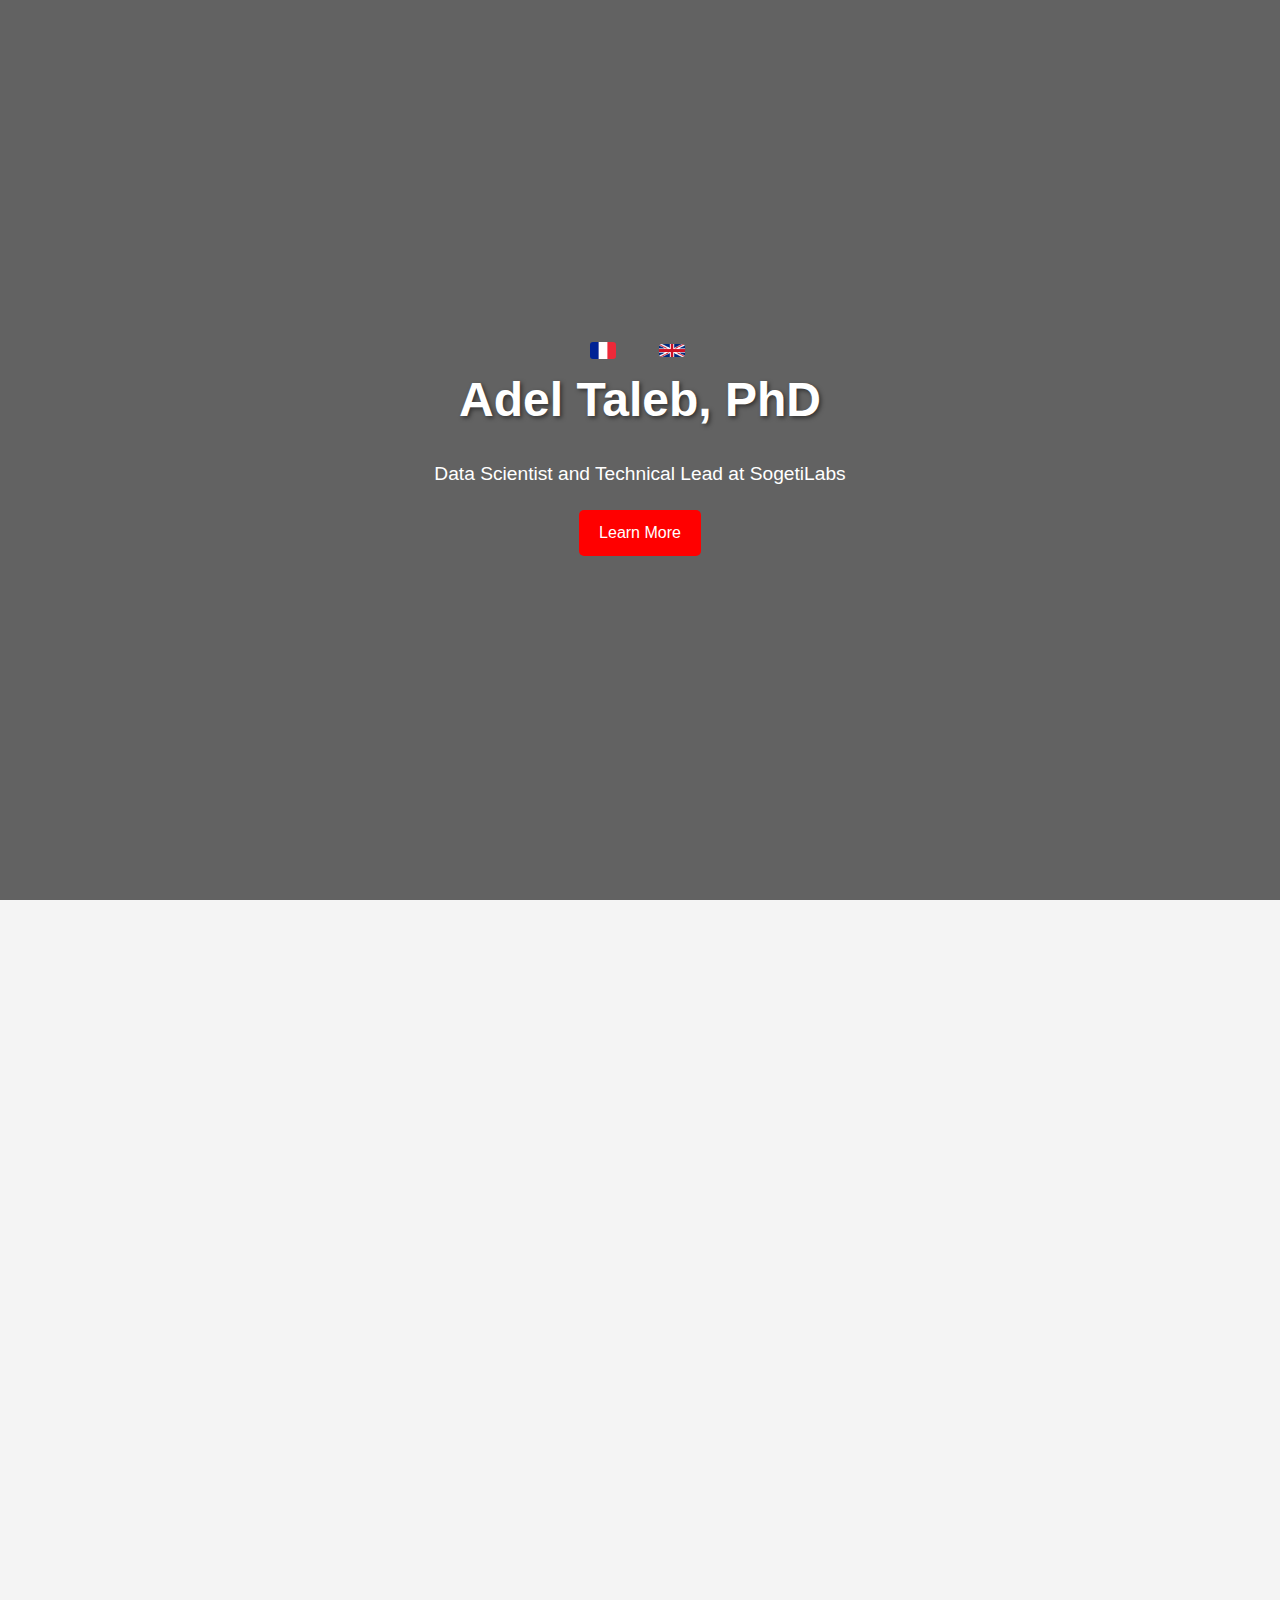
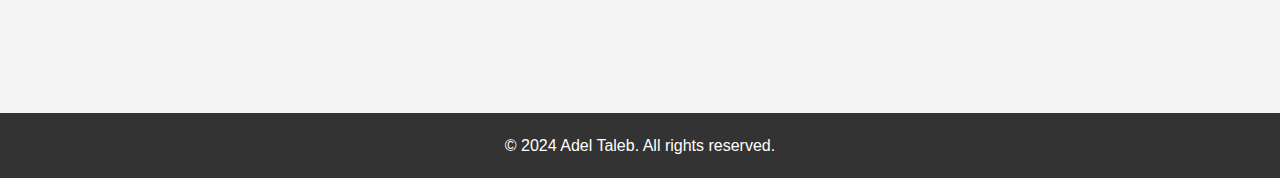
==== index_en.html @ d1eed5f4 "Update index_en.html" ====
<!DOCTYPE html>
<html lang="en">
<head>
    <meta charset="UTF-8">
    <meta name="viewport" content="width=device-width, initial-scale=1.0">
    <title>Adel Taleb - Data Scientist</title>
    <link rel="stylesheet" href="https://cdnjs.cloudflare.com/ajax/libs/font-awesome/5.15.4/css/all.min.css">
    <link rel="stylesheet" href="styles.css">
    <script defer src="script.js"></script>
</head>
<body>
    <header>
        <div class="container">
            <nav>
                <ul>
                    <li><a href="index.html"><img src="france.png" alt="Français" class="flag-icon"></a></li>
                    <li><a href="index_en.html"><img src="uk.png" alt="English" class="flag-icon"></a></li>
                </ul>
            </nav>
            <h1 class="title">Adel Taleb, PhD</h1>
            <p class="subtitle">Data Scientist and Technical Lead at SogetiLabs</p>
            <a href="#about" class="btn">Learn More</a>
        </div>
    </header>

    <section id="about" class="fade-in">
        <div class="container">
            <h2>About Me</h2>
            <div class="about-content">
                <img src="photo-identite.jpg" alt="Adel Taleb's Photo" class="photo-identite">
                <div>
                    <p>I am Adel Taleb, a PhD in Machine Learning and a Data Scientist. My research focuses on using computer vision and artificial intelligence to analyze motor functions and assess neuro-motor disorders in both children and adults.</p>
                    <p>In my PhD thesis, I explored four main areas:</p>
                    <ul>
                        <li><strong>Study of General Movements (GMs):</strong> I modeled these movements using AI as early indicators of neuro-motor disorders.</li>
                        <li><strong>Adapting pose estimation models for infants:</strong> I optimized pose estimation models in the context of limited data, considering the morphological specifics of infants.</li>
                        <li><strong>Classification model for Spinal Muscular Atrophy (SMA):</strong> I developed a classification model for SMA, emphasizing the clinical interpretability of the results.</li>
                        <li><strong>Biomechanical analysis of adult gait:</strong> I applied techniques initially developed for children to analyze gait disorders in adults, particularly in cases of hemiplegia.</li>
                    </ul>
                    <p>My work contributes to improving the evaluation and diagnosis of motor anomalies in both pediatric and adult domains. It also opens new perspectives for the early detection of neuro-motor disorders.</p>
                </div>
            </div>
        </div>
    </section>
    
    <section id="experience" class="fade-in">
        <div class="container">
            <h2>Professional Experience</h2>
    
            <!-- First experience: SogetiLabs -->
            <div class="timeline-item">
                <h3>SogetiLabs (Capgemini) - Data Scientist and Head of Data Department</h3>
                <p><strong>September 2020 - October 2024</strong></p>
                <p>At SogetiLabs, I led several large-scale projects as the head of the data department. My key responsibilities included:</p>
                <ul>
                    <li><strong>Motor behavior classification project for newborns:</strong> Developed an AI-based model to detect abnormalities in general movements (GMs) of infants, enabling earlier detection of neuro-motor disorders.</li>
                    <li><strong>Deep learning model optimization:</strong> Implemented a pipeline to optimize the performance of deep learning models on medical datasets by adapting convolutional neural network architectures.</li>
                    <li><strong>Team supervision:</strong> Supervised and mentored a team of data scientists, guiding interns and consultants in AI-focused R&D projects.</li>
                </ul>
            </div>
    
            <!-- Second experience: PSL PhD -->
            <div class="timeline-item">
                <h3>CHART Laboratory (PSL) - PhD Student</h3>
                <p><strong>September 2019 - October 2024</strong></p>
                <p>During my PhD at PSL, I worked on several major research topics related to computer vision applied to human motor skills:</p>
                <ul>
                    <li><strong>Spinal Muscular Atrophy (SMA) classification model:</strong> Developed a classification model to diagnose SMA from infant videos, designed to be interpretable by clinicians.</li>
                    <li><strong>Study of pathological movements in children:</strong> Collaborated with pediatric neurologists to analyze abnormal movements in infants and adapted deep learning techniques to handle limited medical data.</li>
                </ul>
            </div>
    
            <!-- Third experience: Data Science Internship -->
            <div class="timeline-item">
                <h3>SogetiLabs (Capgemini) - Data Science Intern</h3>
                <p><strong>September 2018 - September 2019</strong></p>
                <p>As a data science intern, I contributed to innovative projects within the R&D team:</p>
                <ul>
                    <li><strong>Named entity recognition (NER):</strong> Developed deep learning algorithms for entity recognition in text documents and their anonymization.</li>
                    <li><strong>Predictive data analysis:</strong> Participated in predictive analysis projects using supervised and unsupervised machine learning techniques.</li>
                </ul>
            </div>
        </div>
    </section>
    
    <section id="education" class="fade-in">
        <div class="container">
            <h2>Degrees</h2>
    
            <!-- PhD in Machine Learning -->
            <div class="timeline-item">
                <h3>PhD in Machine Learning</h3>
                <p><strong>École Pratique des Hautes Études (EPHE) - Paris, France</strong></p>
                <p><strong>2020 - 2024</strong></p>
                <p>Thesis focused on the analysis of motor skills using computer vision and artificial intelligence to detect and assess neuro-motor disorders in children and adults.</p>
            </div>
    
            <!-- Master's Degree in Machine Learning for Data Science -->
            <div class="timeline-item">
                <h3>Master's Degree in Machine Learning for Data Science (Honors)</h3>
                <p><strong>Université Paris Cité - Paris, France</strong></p>
                <p><strong>2018 - 2020</strong></p>
                <p>Main projects completed:</p>
                <ul>
                    <li><strong>Document embeddings quality assessment (Text Mining):</strong> Analysis of the quality of vector representations for textual documents.</li>
                    <li><strong>Generative Adversarial Network (GAN) implementation:</strong> Using GANs for pseudo labeling in Deep Learning.</li>
                    <li><strong>Deep learning for dimensionality reduction:</strong> Applied deep learning techniques to reduce the dimensionality of complex data.</li>
                    <li><strong>AI4Eye project:</strong> Developed a model for video image recognition and interpretation aimed at visually impaired individuals, offering distance estimation (far and near).</li>
                    <li><strong>Recommendation system:</strong> Developed a recommendation system using user-based collaborative filtering and applied clustering methods to assess recommendation quality before and after clustering.</li>
                </ul>
            </div>
        </div>
    </section>

        <section id="skills" class="fade-in">
        <div class="container">
            <h2>Skills</h2>
            
            <h3>Technical Skills</h3>
            <p>I have developed strong expertise in various technologies and programming languages throughout my career as a Data Scientist and Machine Learning researcher.</p>
            <div class="skills-grid">
                <div class="skill-box">
                    <i class="fas fa-code"></i>
                    <h4>Python</h4>
                    <p>Used for developing AI models, managing big data, and implementing machine learning pipelines.</p>
                </div>
                <div class="skill-box">
                    <i class="fas fa-chart-line"></i>
                    <h4>R</h4>
                    <p>Primarily used for statistical analysis and research and development, as well as for creating advanced data visualizations.</p>
                </div>
                <div class="skill-box">
                    <i class="fas fa-brain"></i>
                    <h4>TensorFlow & PyTorch</h4>
                    <p>Deep learning libraries used for training and deploying deep learning models.</p>
                </div>
                <div class="skill-box">
                    <i class="fas fa-laptop-code"></i>
                    <h4>Scikit-Learn</h4>
                    <p>Used for building supervised and unsupervised machine learning models, particularly for classification and regression.</p>
                </div>
                <div class="skill-box">
                    <i class="fas fa-database"></i>
                    <h4>SQL & NoSQL</h4>
                    <p>Proficient in relational and non-relational databases for managing and querying structured and unstructured data.</p>
                </div>
                <div class="skill-box">
                    <i class="fas fa-code-branch"></i>
                    <h4>Java & C/C++</h4>
                    <p> Languages used in developpement of applications.</p>
                </div>
            </div>
    
            <h3>Soft Skills</h3>
            <div class="skills-grid">
                <div class="skill-box">
                    <i class="fas fa-users"></i>
                    <h4>Communication</h4>
                    <p>Ability to explain complex technical concepts to a non-technical audience.</p>
                </div>
                <div class="skill-box">
                    <i class="fas fa-lightbulb"></i>
                    <h4>Problem Solving</h4>
                    <p>Strong analytical skills and problem-solving abilities.</p>
                </div>
                <div class="skill-box">
                    <i class="fas fa-handshake"></i>
                    <h4>Teamwork</h4>
                    <p>Excellent communication skills and team collaboration.</p>
                </div>
                <div class="skill-box">
                    <i class="fas fa-calendar-check"></i>
                    <h4>Attention to Detail</h4>
                    <p>Great attention to detail and ability to manage priorities.</p>
                </div>
            </div>
        </div>
    </section>
    
    <section id="publications" class="fade-in">
        <div class="container">
            <h2>Publications</h2>
    
            <div class="publications-grid">
                <!-- Publication 1 -->
                <div class="publication-item">
                    <i class="fas fa-file-alt"></i>
                    <h4>Spinal Muscular Atrophy Hypotonia Detection Using Computer Vision</h4>
                    <p>Adel Taleb, Philippe Rambaud, Samuel Diop, Raphaël Fauches, Joanna Tomasik, François Jouen, Jean Bergounioux, 2024, JAMA Pediatric</p>
                    <a href="https://pubmed.ncbi.nlm.nih.gov/38436953/" target="_blank" class="btn">Lire la publication</a>
                </div>
    
                <!-- Publication 2 -->
                <div class="publication-item">
                    <i class="fas fa-file-alt"></i>
                    <h4>Improve pose estimation model performance with unlabeled data</h4>
                    <p>Adel Taleb, Samuel Diop, Philippe Rambaud, Awa Bakayoko, Audrey Benezit, Raphael Fauches, François Jouen, Jean Bergounioux, 2023, International Conference on Health Informatics and Medical Systems, IEEE CSCE.</p>
                    <a href="https://ieeexplore.ieee.org/abstract/document/10487364" target="_blank" class="btn">Lire la publication</a>
                </div>
    
                <!-- Publication 3 -->
                <div class="publication-item">
                    <i class="fas fa-file-alt"></i>
                    <h4>Binary classification vs anomaly detection on imbalanced tabular medical datasets</h4>
                    <p>Philippe Rambaud, Adel Taleb, Raphael Fauches, Arpad Rimmel, Joanna Tomasik, Jean Bergounioux, 2023, International Conference on Health Informatics and Medical Systems, IEEE CSCE.</p>
                    <a href="https://ieeexplore.ieee.org/abstract/document/10487360" target="_blank" class="btn">Lire la publication</a>
                </div>
    
                <!-- Ajouter plus de publications ici -->
            </div>
        </div>
    </section>


    <section id="contact" class="fade-in">
        <div class="container">
            <h2>Contact</h2>
            <p>Email: <a href="mailto:ad.taleb12@gmail.com">ad.taleb12@gmail.com</a></p>
            <p>Phone: +33 6 51 69 81 42</p>
            <p>LinkedIn: <a href="https://www.linkedin.com/in/adel-ali-taleb">linkedin.com/in/adel-ali-taleb</a></p>
        </div>
    </section>


    <footer>
        <div class="container">
            <p>© 2024 Adel Taleb. All rights reserved.</p>
        </div>
    </footer>
</body>
</html>
---- styles.css ----
* {
    margin: 0;
    padding: 0;
    box-sizing: border-box;
}

body {
    font-family: 'Arial', sans-serif;
    background-color: #f4f4f4;
    color: #333;
    line-height: 1.6;
}

header {
    background: linear-gradient(rgba(0, 0, 0, 0.6), rgba(0, 0, 0, 0.6)), url('background.jpg') no-repeat center center/cover;
    height: 100vh;
    display: flex;
    justify-content: center;
    align-items: center;
    color: white;
    text-align: center;
}

header .title {
    font-size: 3em;
    animation: slide-in 1.5s ease-in-out;
    text-shadow: 2px 2px 4px rgba(0, 0, 0, 0.5); /* Ombre pour rendre le texte lisible */
}

header .subtitle {
    margin: 20px 0;
    font-size: 1.2em;
    animation: fade-in 2s ease-in-out;
}

.btn {
    background-color: #FF0000; /* Couleur rouge */
    color: white;
    padding: 10px 20px;
    text-decoration: none;
    border-radius: 5px; /* Arrondir tous les coins */
    animation: bounce-in 2.5s ease-in-out;
    transition: background-color 0.3s ease;
    display: inline-block; /* S'assurer que le bouton est un élément de bloc */
    overflow: hidden; /* Pour éviter tout débordement de style */
}

.btn:hover {
    background-color: #cc0000; /* Couleur plus foncée au survol */
}

.container {
    width: 80%;
    margin: auto;
    overflow: hidden;
}

section {
    padding: 60px 0;
}

.fade-in {
    opacity: 0;
    transform: translateY(20px);
    transition: all 0.5s ease-in-out;
}

.skills-grid {
    display: flex;
    justify-content: space-between;
}

.skill-box {
    background: #eee;
    padding: 20px;
    border-radius: 8px;
    width: 48%;
}

.timeline {
    margin-top: 20px;
}

.timeline-item {
    margin-bottom: 20px;
    background-color: white;
    padding: 20px;
    border-left: 4px solid #FF0000; /* Changement de la bordure verte à rouge */
    border-radius: 5px;
}

footer {
    background-color: #333;
    color: white;
    text-align: center;
    padding: 20px 0;
}

@keyframes slide-in {
    from {
        transform: translateY(-50px);
    }
    to {
        transform: translateY(0);
    }
}

@keyframes fade-in {
    from {
        opacity: 0;
    }
    to {
        opacity: 1;
    }
}

@keyframes bounce-in {
    from {
        transform: scale(0.9);
    }
    to {
        transform: scale(1);
    }
}

.fade-in.visible {
    opacity: 1;
    transform: translateY(0);
}

.photo-identite {
    width: 150px;
    height: 200px;
    object-fit: cover;
    float: left;
    margin-right: 20px;
    border: 3px solid #FFFFFF;  /*Tu peux garder ou changer la couleur de la bordure */
    /* Supprimer le border-radius pour retirer l'effet de cercle */
}

nav ul {
    list-style-type: none;
    padding: 0;
    text-align: center;
}

nav ul li {
    display: inline;
    margin: 0 15px;
}

nav ul li a img.flag-icon {
    width: 30px;
    height: auto;
    vertical-align: middle;
    border: 2px solid transparent;
    border-radius: 5px;
}

nav ul li a img.flag-icon:hover {
    border-color: #FF0000; /* Bordure rouge au survol des icônes de drapeau */
}

.flag-icon {
    width: 30px;
    height: auto;
    vertical-align: middle;
    margin-right: 5px;
}
.about-content {
    display: flex;
    align-items: flex-start;
}

.about-content img {
    margin-right: 20px;
    width: 150px;
    height: 150px;
    object-fit: cover;
    border: 3px solid #FFFFFF; /* Garde ou modifie la couleur de la bordure */
}

.about-content p, .about-content ul {
    flex: 1; /* Permet au texte de prendre tout l'espace restant à droite de l'image */
}
.skills-grid {
    display: flex;
    flex-wrap: wrap;
    justify-content: space-around;
    margin-top: 20px;
}

.skill-box {
    background-color: #f9f9f9;
    border-radius: 8px;
    padding: 20px;
    width: 30%;
    margin: 10px 0;
    text-align: center;
    box-shadow: 0 4px 6px rgba(0, 0, 0, 0.1);
    transition: transform 0.3s ease, box-shadow 0.3s ease;
    opacity: 0;
    transform: translateY(20px);
    animation: fadeInUp 0.5s forwards;
}

.skill-box i {
    font-size: 2em;
    color: #FF0000; /* Couleur des icônes */
    margin-bottom: 10px;
}

.skill-box:hover {
    transform: translateY(-5px);
    box-shadow: 0 6px 12px rgba(0, 0, 0, 0.15);
}

@keyframes fadeInUp {
    to {
        opacity: 1;
        transform: translateY(0);
    }
}
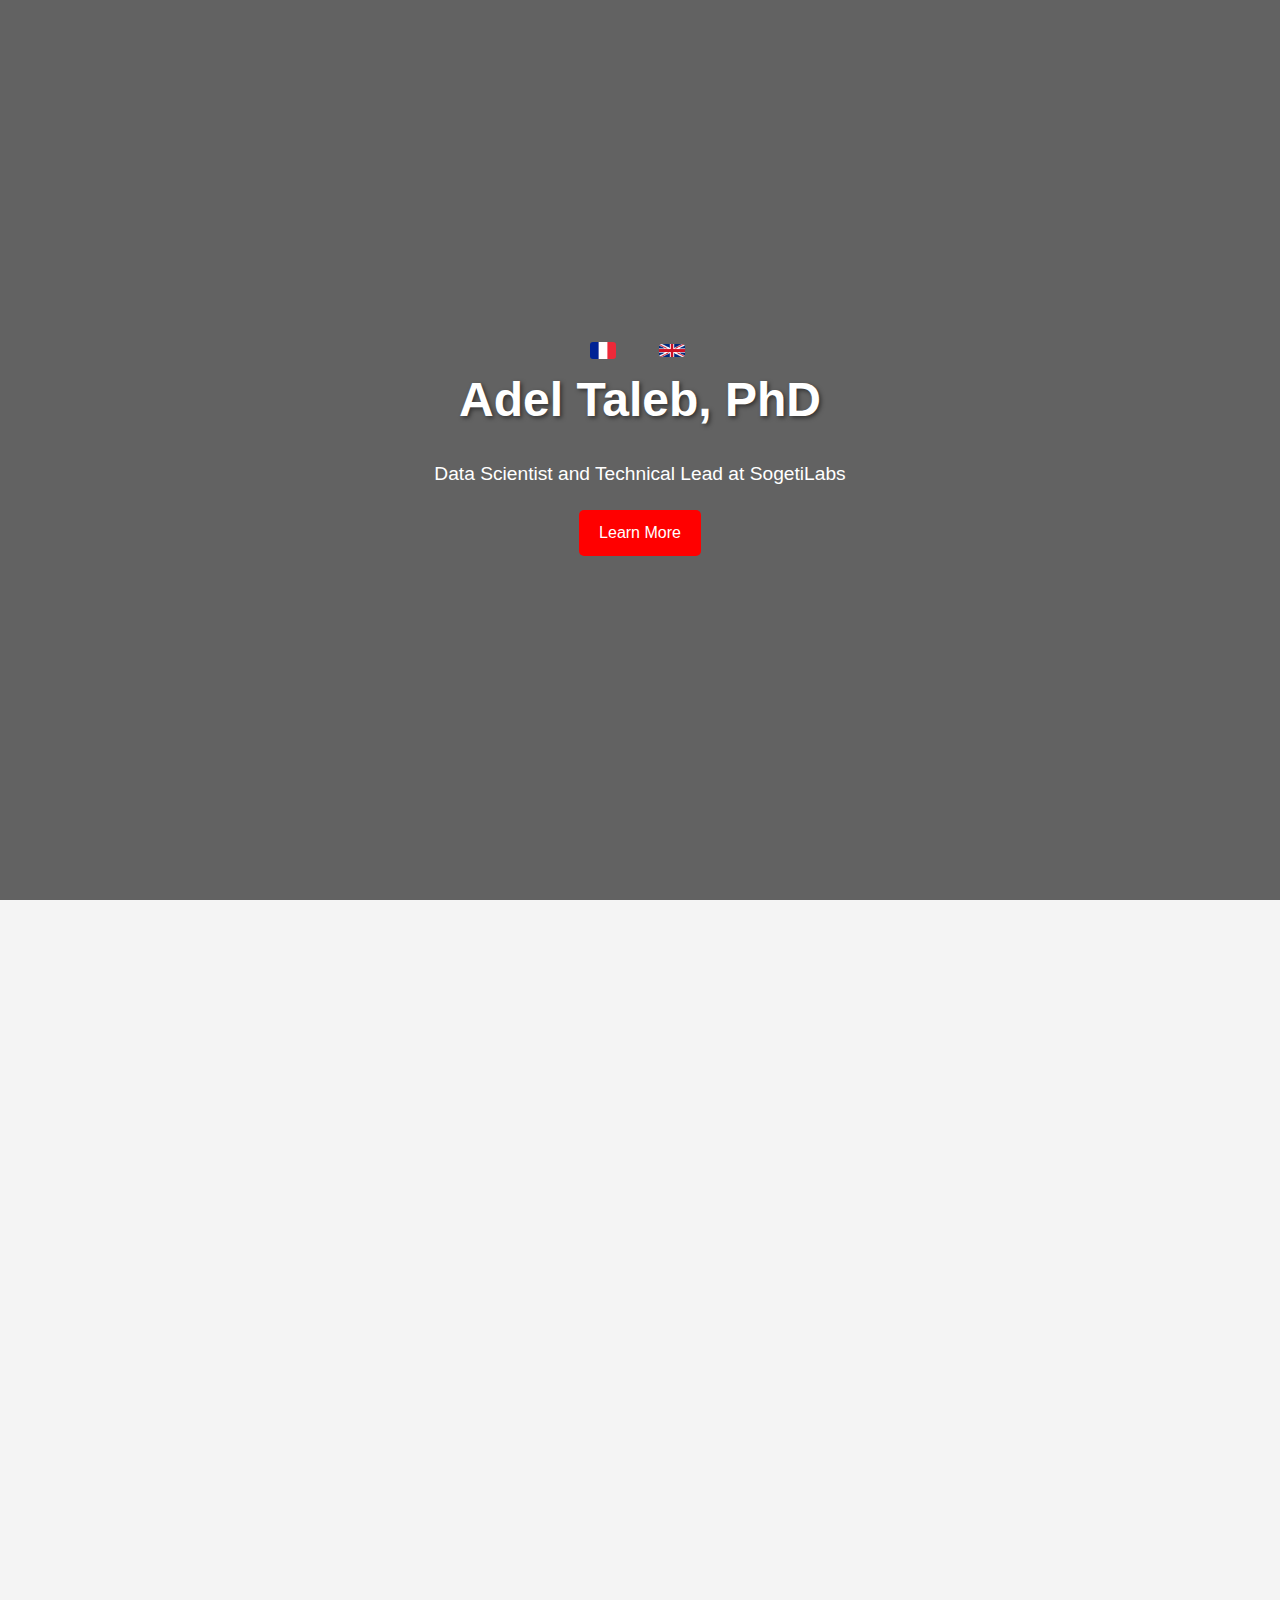
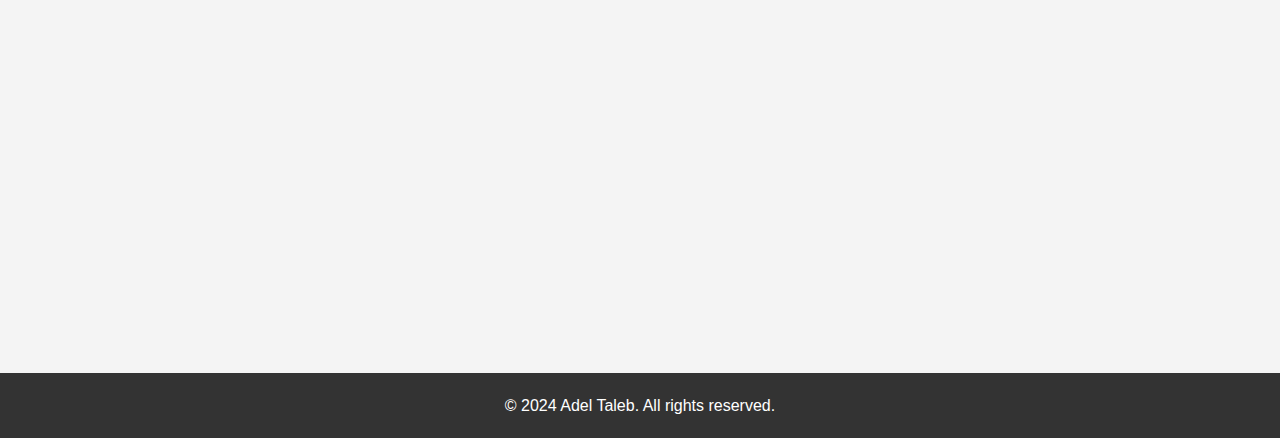
==== commit 783c6b72: "Update index_en.html" ====
--- a/index_en.html
+++ b/index_en.html
@@ -211,16 +211,44 @@
         </div>
     </section>
 
-
     <section id="contact" class="fade-in">
         <div class="container">
             <h2>Contact</h2>
-            <p>Email: <a href="mailto:ad.taleb12@gmail.com">ad.taleb12@gmail.com</a></p>
-            <p>Phone: +33 6 51 69 81 42</p>
-            <p>LinkedIn: <a href="https://www.linkedin.com/in/adel-ali-taleb">linkedin.com/in/adel-ali-taleb</a></p>
-        </div>
-    </section>
-
+            
+            <div class="contact-grid">
+                <!-- Informations de contact avec icônes -->
+                <div class="contact-info">
+                    <h3>Mes coordonnées</h3>
+                    <p><i class="fas fa-envelope"></i> Email : <a href="mailto:adel-taleb@outlook.com">adel-taleb@outlook.com</a></p>
+                    <p><i class="fas fa-phone"></i> Phone : +33 6 12 34 56 78</p>
+                    <p><i class="fas fa-map-marker-alt"></i> Localisation : Paris, France</p>
+                    <p>LinkedIn: <a href="https://www.linkedin.com/in/adel-ali-taleb">linkedin.com/in/adel-ali-taleb</a></p>
+                </div>
+    
+                <!-- Formulaire de contact stylisé -->
+                <div class="contact-form">
+                    <h3>Send me a message</h3>
+                    <form action="https://formspree.io/f/xyzygnej" method="POST">
+                        <div class="form-group">
+                            <label for="name">Name</label>
+                            <input type="text" id="name" name="name" required>
+                        </div>
+                    
+                        <div class="form-group">
+                            <label for="email">Email</label>
+                            <input type="email" id="email" name="email" required>
+                        </div>
+                    
+                        <div class="form-group">
+                            <label for="message">Message</label>
+                            <textarea id="message" name="message" rows="5" required></textarea>
+                        </div>
+                        <button type="submit" class="btn">Send</button>
+                    </form>
+                </div>
+            </div>
+        </div>
+    </section>
 
     <footer>
         <div class="container">
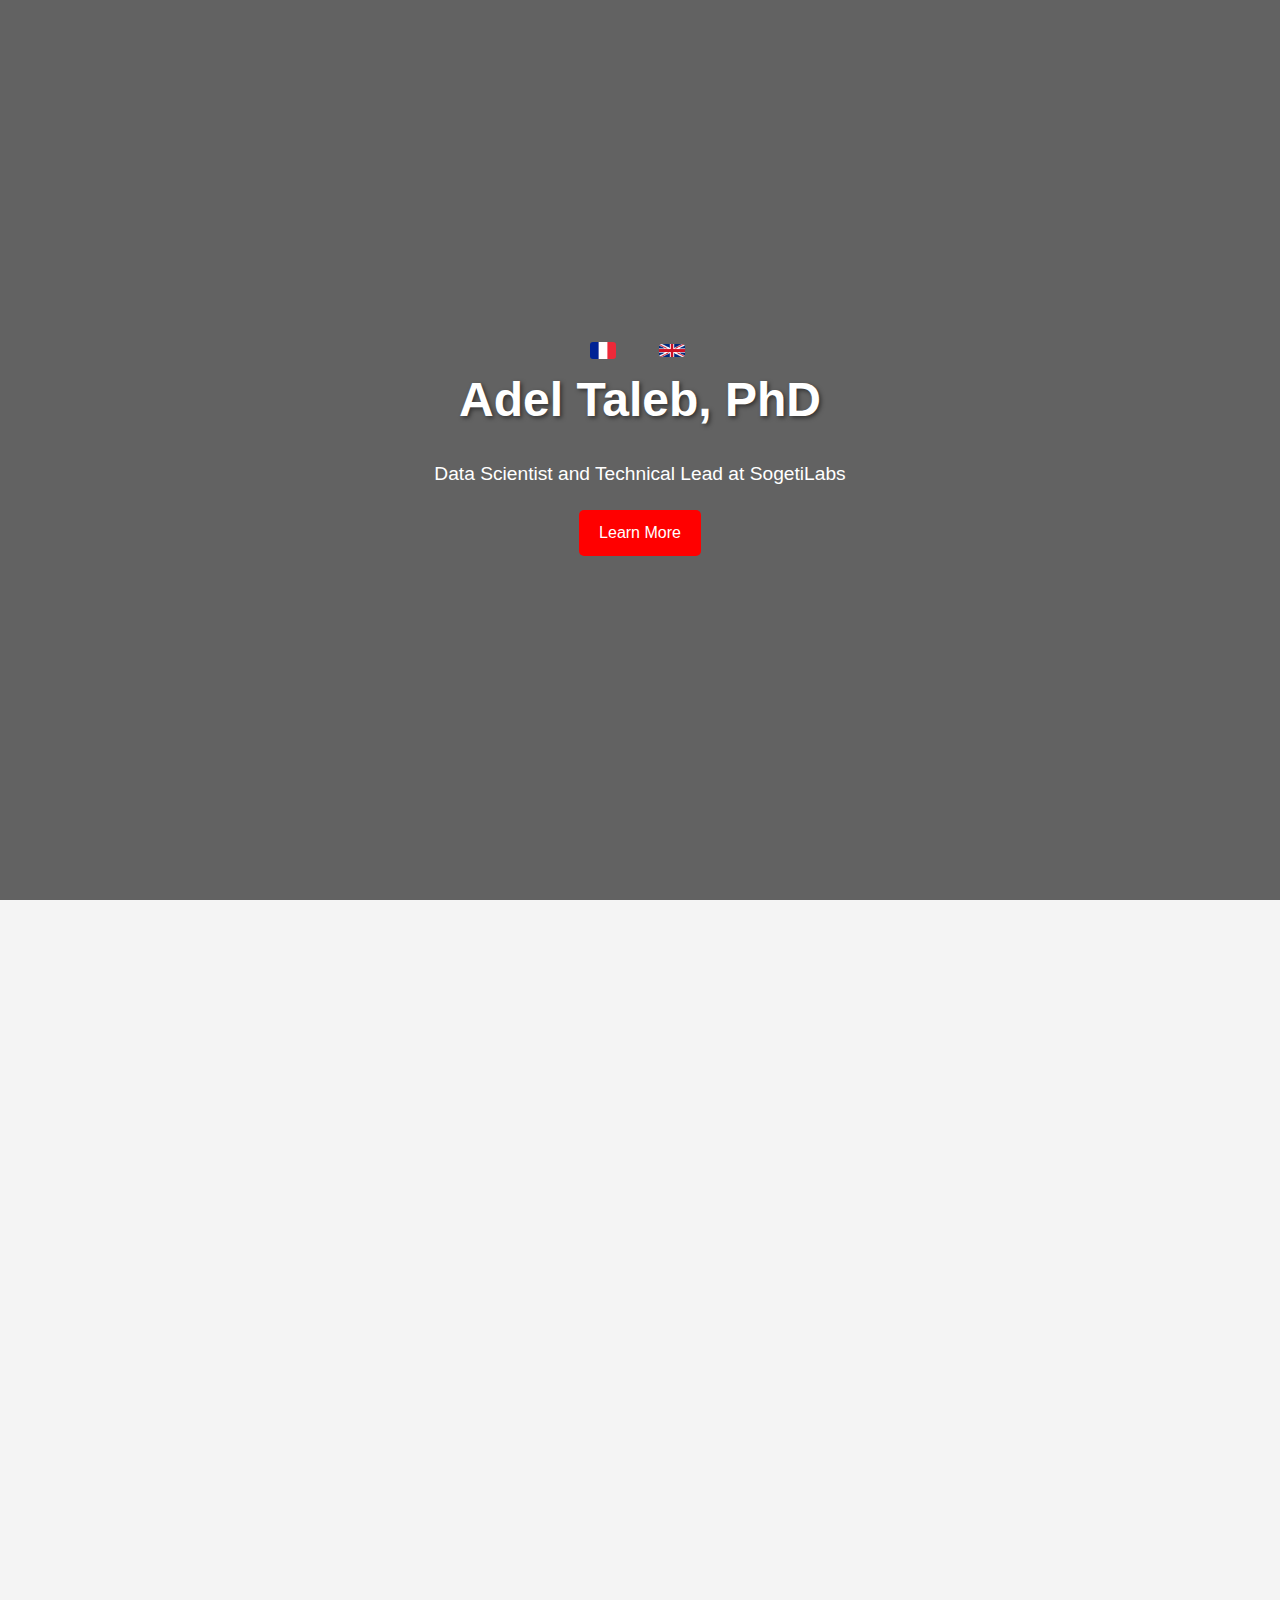
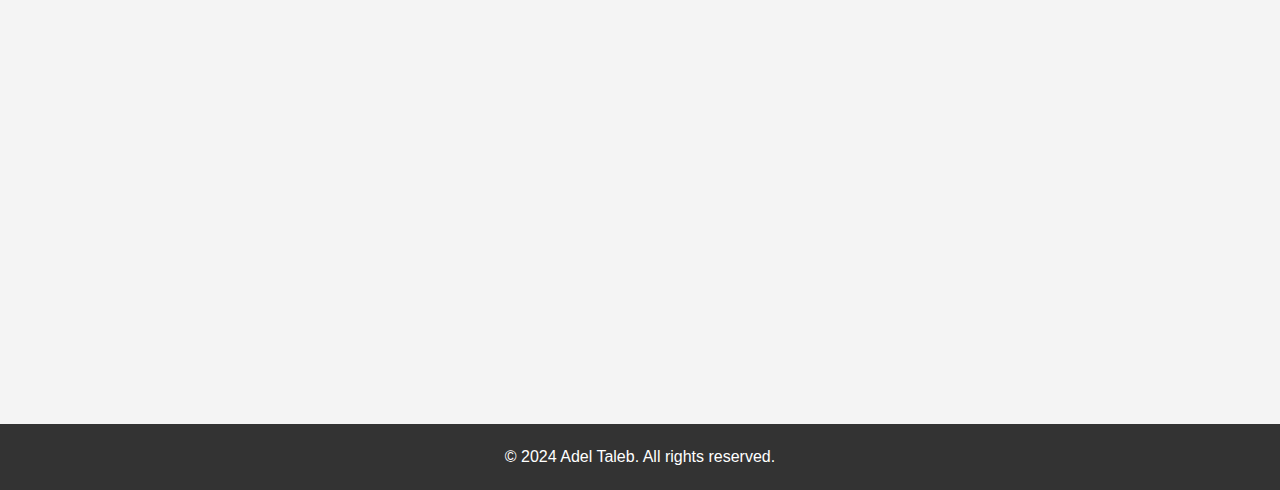
==== commit ea250589: "Update index_en.html" ====
--- a/index_en.html
+++ b/index_en.html
@@ -218,10 +218,12 @@
             <div class="contact-grid">
                 <!-- Informations de contact avec icônes -->
                 <div class="contact-info">
-                    <h3>Mes coordonnées</h3>
+                    <h3>My Contact Information.</h3>
                     <p><i class="fas fa-envelope"></i> Email : <a href="mailto:adel-taleb@outlook.com">adel-taleb@outlook.com</a></p>
                     <p><i class="fas fa-phone"></i> Phone : +33 6 12 34 56 78</p>
-                    <p><i class="fas fa-map-marker-alt"></i> Localisation : Paris, France</p>
+                    <p><i class="fas fa-map-marker-alt"></i> Location : Paris, France</p>
+                    <p><i class="fab fa-linkedin"></i> LinkedIn : <a href="https://www.linkedin.com/in/adel-taleb" target="_blank">Mon profil LinkedIn</a></p>
+                    <p><i class="fas fa-graduation-cap"></i> Google Scholar : <a href="https://scholar.google.com/citations?user=example" target="_blank">Mon profil Google Scholar</a></p>
                     <p>LinkedIn: <a href="https://www.linkedin.com/in/adel-ali-taleb">linkedin.com/in/adel-ali-taleb</a></p>
                 </div>
     
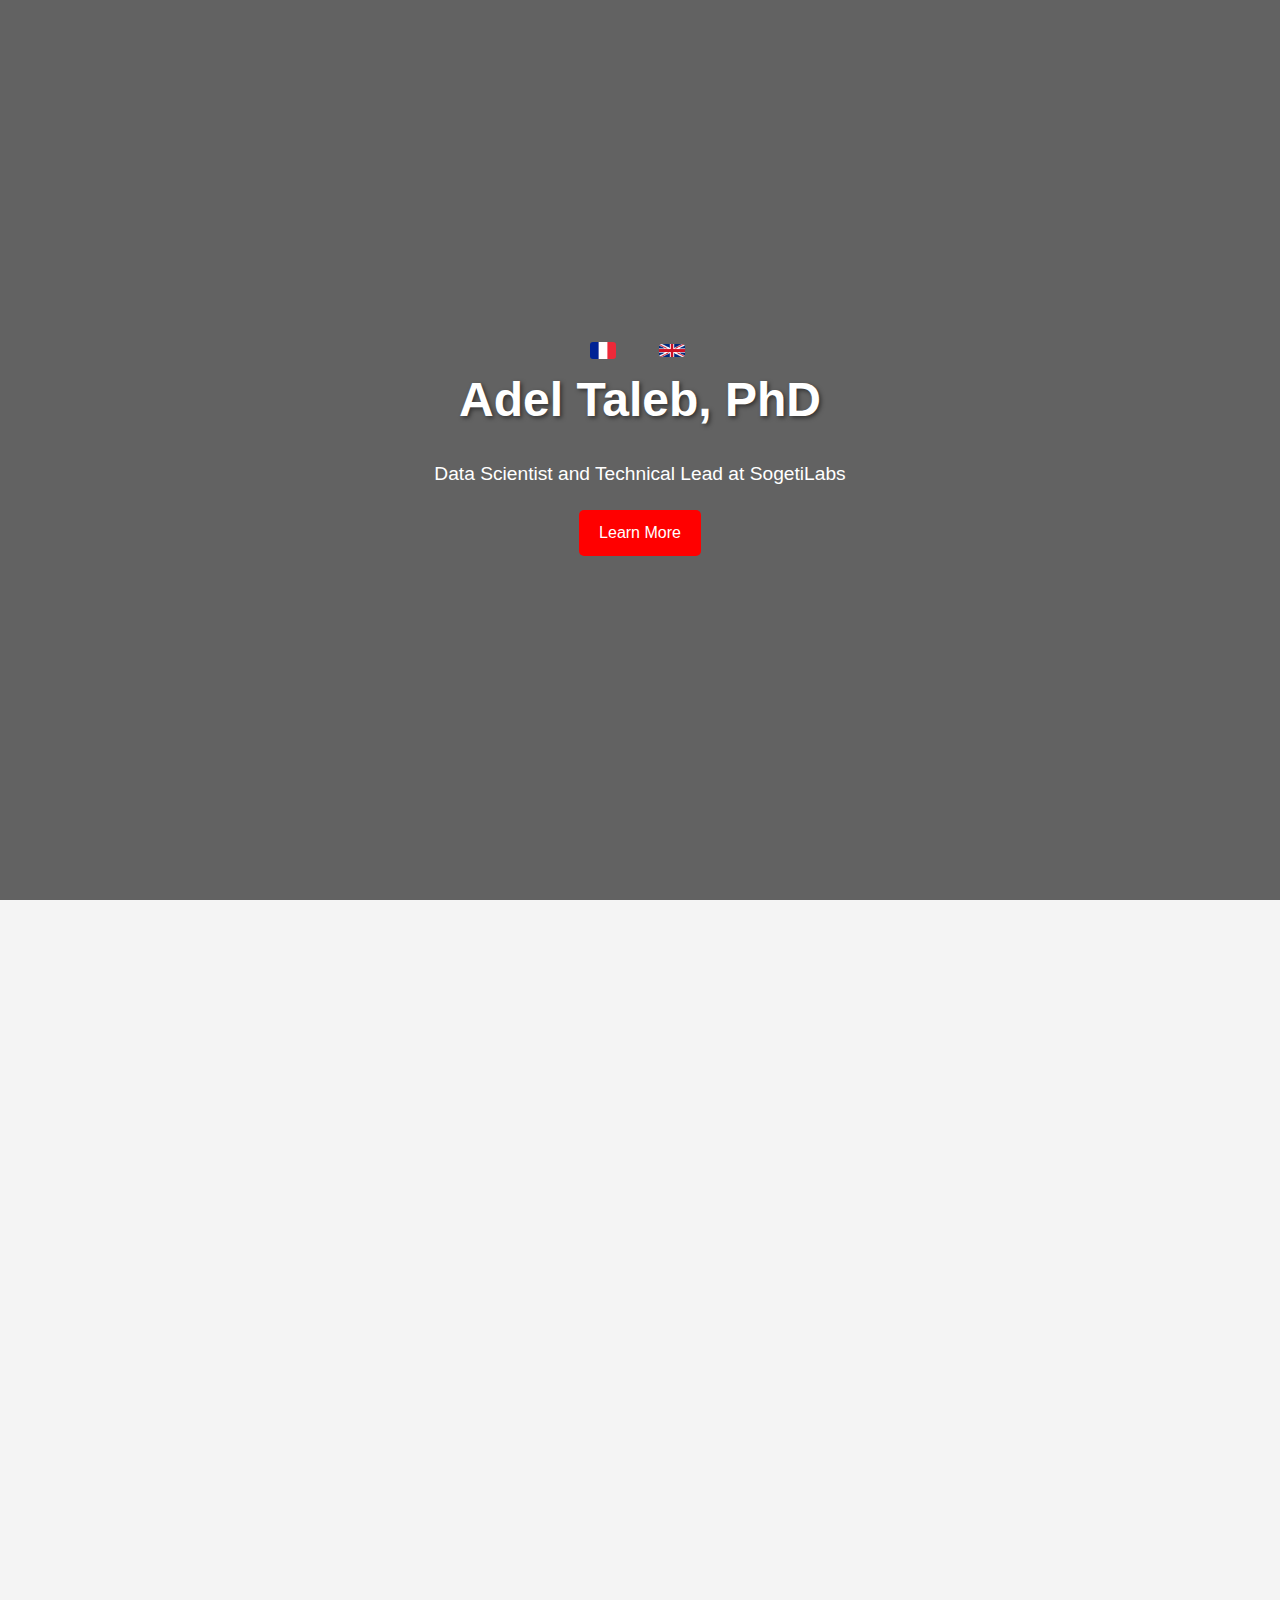
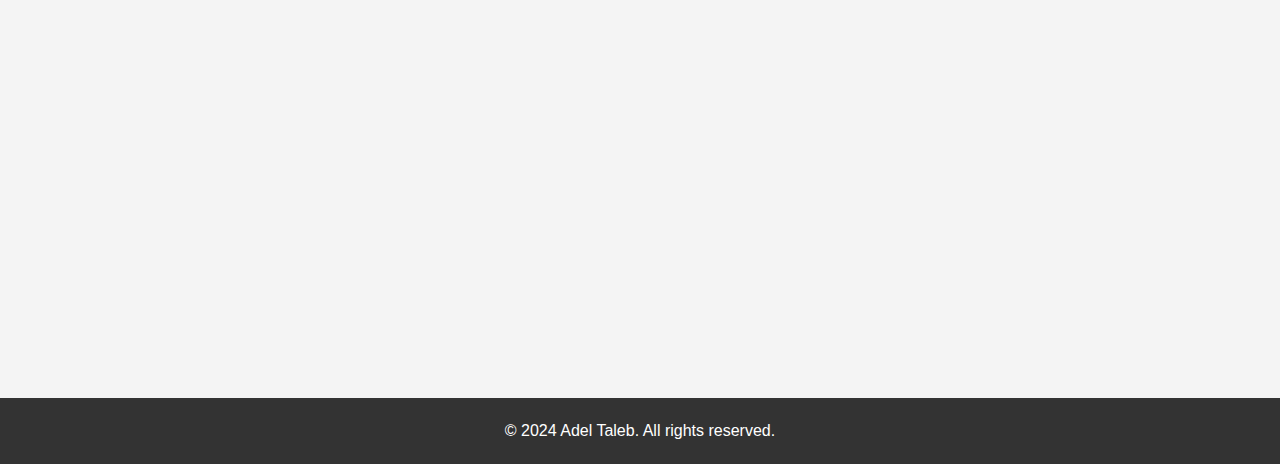
==== commit f3d93820: "Update index_en.html" ====
--- a/index_en.html
+++ b/index_en.html
@@ -3,7 +3,7 @@
 <head>
     <meta charset="UTF-8">
     <meta name="viewport" content="width=device-width, initial-scale=1.0">
-    <title>Adel Taleb - Data Scientist</title>
+    <title>Adel Taleb, PhD - Data Scientist</title>
     <link rel="stylesheet" href="https://cdnjs.cloudflare.com/ajax/libs/font-awesome/5.15.4/css/all.min.css">
     <link rel="stylesheet" href="styles.css">
     <script defer src="script.js"></script>
@@ -222,9 +222,8 @@
                     <p><i class="fas fa-envelope"></i> Email : <a href="mailto:adel-taleb@outlook.com">adel-taleb@outlook.com</a></p>
                     <p><i class="fas fa-phone"></i> Phone : +33 6 12 34 56 78</p>
                     <p><i class="fas fa-map-marker-alt"></i> Location : Paris, France</p>
-                    <p><i class="fab fa-linkedin"></i> LinkedIn : <a href="https://www.linkedin.com/in/adel-taleb" target="_blank">Mon profil LinkedIn</a></p>
-                    <p><i class="fas fa-graduation-cap"></i> Google Scholar : <a href="https://scholar.google.com/citations?user=example" target="_blank">Mon profil Google Scholar</a></p>
-                    <p>LinkedIn: <a href="https://www.linkedin.com/in/adel-ali-taleb">linkedin.com/in/adel-ali-taleb</a></p>
+                    <p><i class="fab fa-linkedin"></i> <a href="https://www.linkedin.com/in/adel-ali-taleb" target="_blank">LinkedIn</a></p>
+                    <p><i class="fas fa-graduation-cap"></i> <a href="https://scholar.google.com/citations?user=dYYvnHgAAAAJ&hl=fr" target="_blank">Google Scholar</a></p>
                 </div>
     
                 <!-- Formulaire de contact stylisé -->
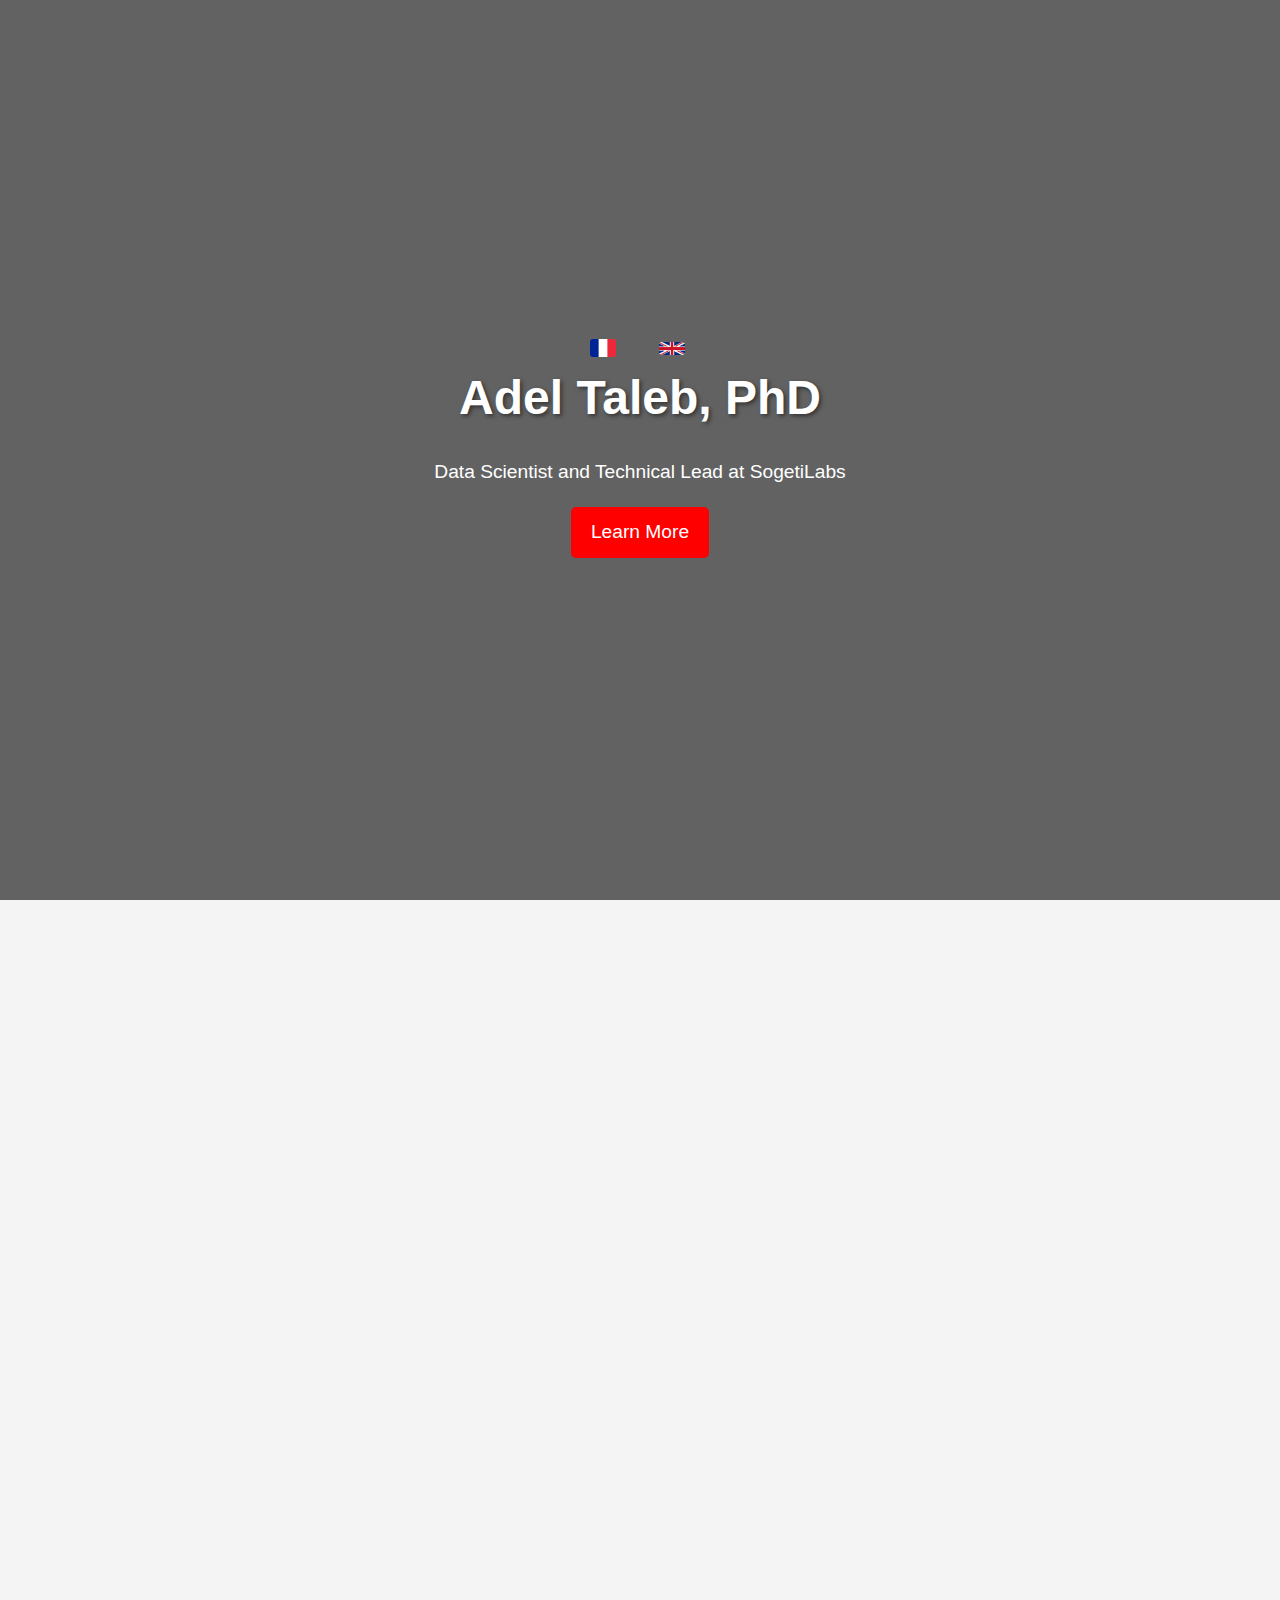
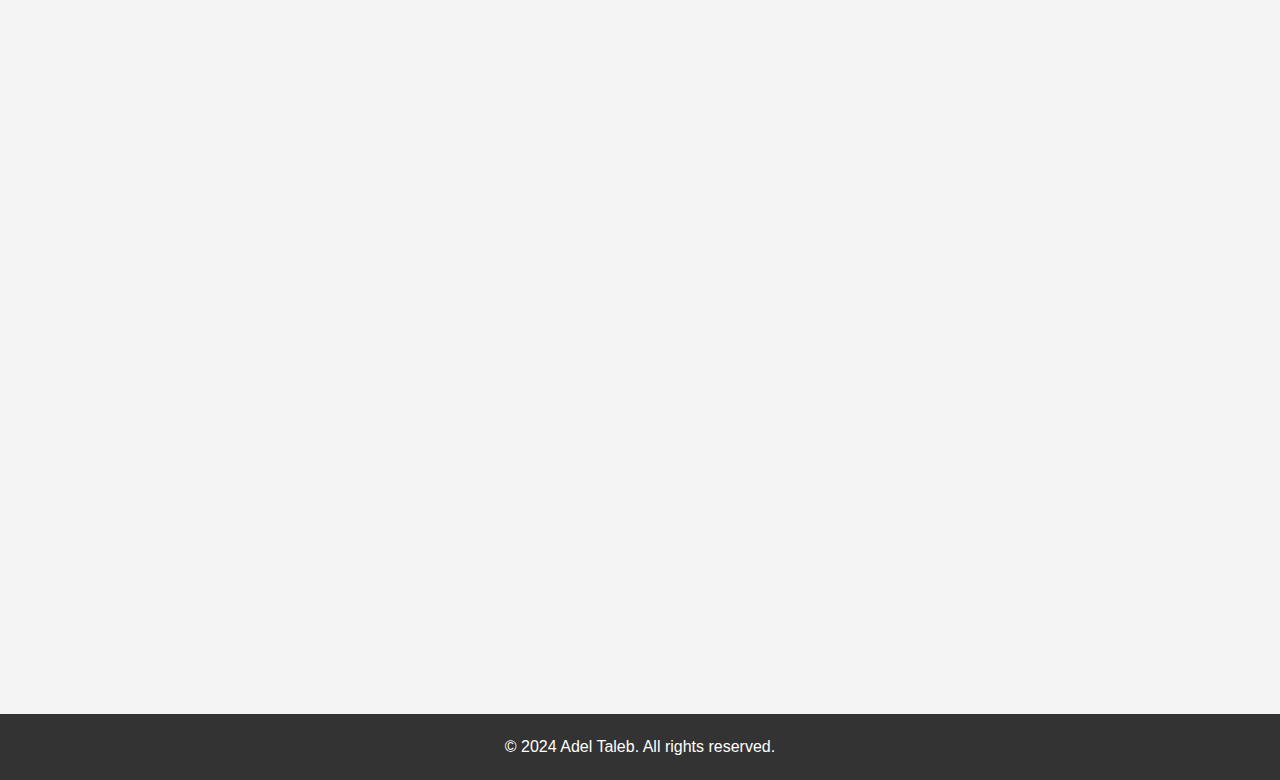
==== commit d398a6dc: "Update index_en.html" ====
--- a/index_en.html
+++ b/index_en.html
@@ -250,6 +250,14 @@
             </div>
         </div>
     </section>
+    <section id="download-cv" class="fade-in">
+        <div class="container">
+            <h2>Download my CV</h2>
+            <a href="CV_2024-10-07_Adel_TALEB, PhD.pdf" download class="btn">
+                <i class="fas fa-download"></i> Download my CV
+            </a>
+        </div>
+    </section>
 
     <footer>
         <div class="container">
--- a/styles.css
+++ b/styles.css
@@ -34,19 +34,18 @@
 }
 
 .btn {
-    background-color: #FF0000; /* Couleur rouge */
+    background-color: #FF0000;
     color: white;
     padding: 10px 20px;
     text-decoration: none;
-    border-radius: 5px; /* Arrondir tous les coins */
-    animation: bounce-in 2.5s ease-in-out;
+    border-radius: 50px; /* Force un arrondi complet en haut et en bas */
+    display: inline-block;
     transition: background-color 0.3s ease;
-    display: inline-block; /* S'assurer que le bouton est un élément de bloc */
-    overflow: hidden; /* Pour éviter tout débordement de style */
+    overflow: hidden; /* S'assure qu'aucun contenu ne déborde */
 }
 
 .btn:hover {
-    background-color: #cc0000; /* Couleur plus foncée au survol */
+    background-color: #cc0000;
 }
 
 .container {
@@ -221,4 +220,152 @@
         transform: translateY(0);
     }
 }
-
+.publications-grid {
+    display: flex;
+    flex-wrap: wrap;
+    justify-content: space-around;
+    margin-top: 20px;
+}
+
+.publication-item {
+    background-color: #f9f9f9;
+    border-radius: 10px;
+    padding: 20px;
+    width: 30%;
+    margin: 10px 0;
+    text-align: center;
+    box-shadow: 0 4px 8px rgba(0, 0, 0, 0.1);
+    transition: transform 0.3s ease, box-shadow 0.3s ease;
+    opacity: 0;
+    transform: translateY(20px);
+    animation: fadeInUp 0.5s forwards;
+}
+
+.publication-item i {
+    font-size: 3em;
+    color: #FF0000; /* Couleur de l'icône */
+    margin-bottom: 10px;
+}
+
+.publication-item:hover {
+    transform: translateY(-5px);
+    box-shadow: 0 6px 12px rgba(0, 0, 0, 0.2);
+}
+
+@keyframes fadeInUp {
+    to {
+        opacity: 1;
+        transform: translateY(0);
+    }
+}
+
+.btn {
+    background-color: #FF0000;
+    color: white;
+    padding: 10px 15px;
+    text-decoration: none;
+    border-radius: 5px;
+    display: inline-block;
+    transition: background-color 0.3s ease;
+}
+
+.btn:hover {
+    background-color: #cc0000;
+}
+.contact-grid {
+    display: flex;
+    flex-wrap: wrap;
+    justify-content: space-between;
+    margin-top: 20px;
+}
+
+.contact-info, .contact-form {
+    background-color: #f9f9f9;
+    border-radius: 10px;
+    padding: 20px;
+    width: 48%; /* Permet d'afficher les deux blocs côte à côte */
+    box-shadow: 0 4px 8px rgba(0, 0, 0, 0.1);
+}
+
+.contact-info h3, .contact-form h3 {
+    margin-bottom: 15px;
+    color: #FF0000;
+}
+
+.contact-info p {
+    font-size: 1.1em;
+    margin: 10px 0;
+}
+
+.contact-info p i {
+    margin-right: 10px;
+    color: #FF0000;
+}
+
+.contact-info a {
+    color: #FF0000;
+    text-decoration: none;
+}
+
+.contact-info a:hover {
+    text-decoration: underline;
+}
+
+.form-group {
+    margin-bottom: 15px;
+}
+
+.form-group label {
+    display: block;
+    font-size: 1.1em;
+    margin-bottom: 5px;
+}
+
+.form-group input, .form-group textarea {
+    width: 100%;
+    padding: 10px;
+    border-radius: 5px;
+    border: 1px solid #ccc;
+    font-size: 1em;
+}
+
+.form-group input:focus, .form-group textarea:focus {
+    border-color: #FF0000;
+    outline: none;
+}
+
+.btn {
+    background-color: #FF0000;
+    color: white;
+    padding: 10px 20px;
+    border-radius: 5px;
+    border: none;
+    cursor: pointer;
+    font-size: 1.2em;
+    transition: background-color 0.3s ease;
+}
+
+.btn:hover {
+    background-color: #cc0000;
+}
+
+@media (max-width: 768px) {
+    .contact-info, .contact-form {
+        width: 100%;
+        margin-bottom: 20px;
+    }
+}
+.btn {
+    background-color: #FF0000;
+    color: white;
+    padding: 10px 20px;
+    text-decoration: none;
+    border-radius: 5px;
+    display: inline-block;
+    font-size: 1.2em;
+    transition: background-color 0.3s ease;
+}
+
+.btn:hover {
+    background-color: #cc0000;
+}
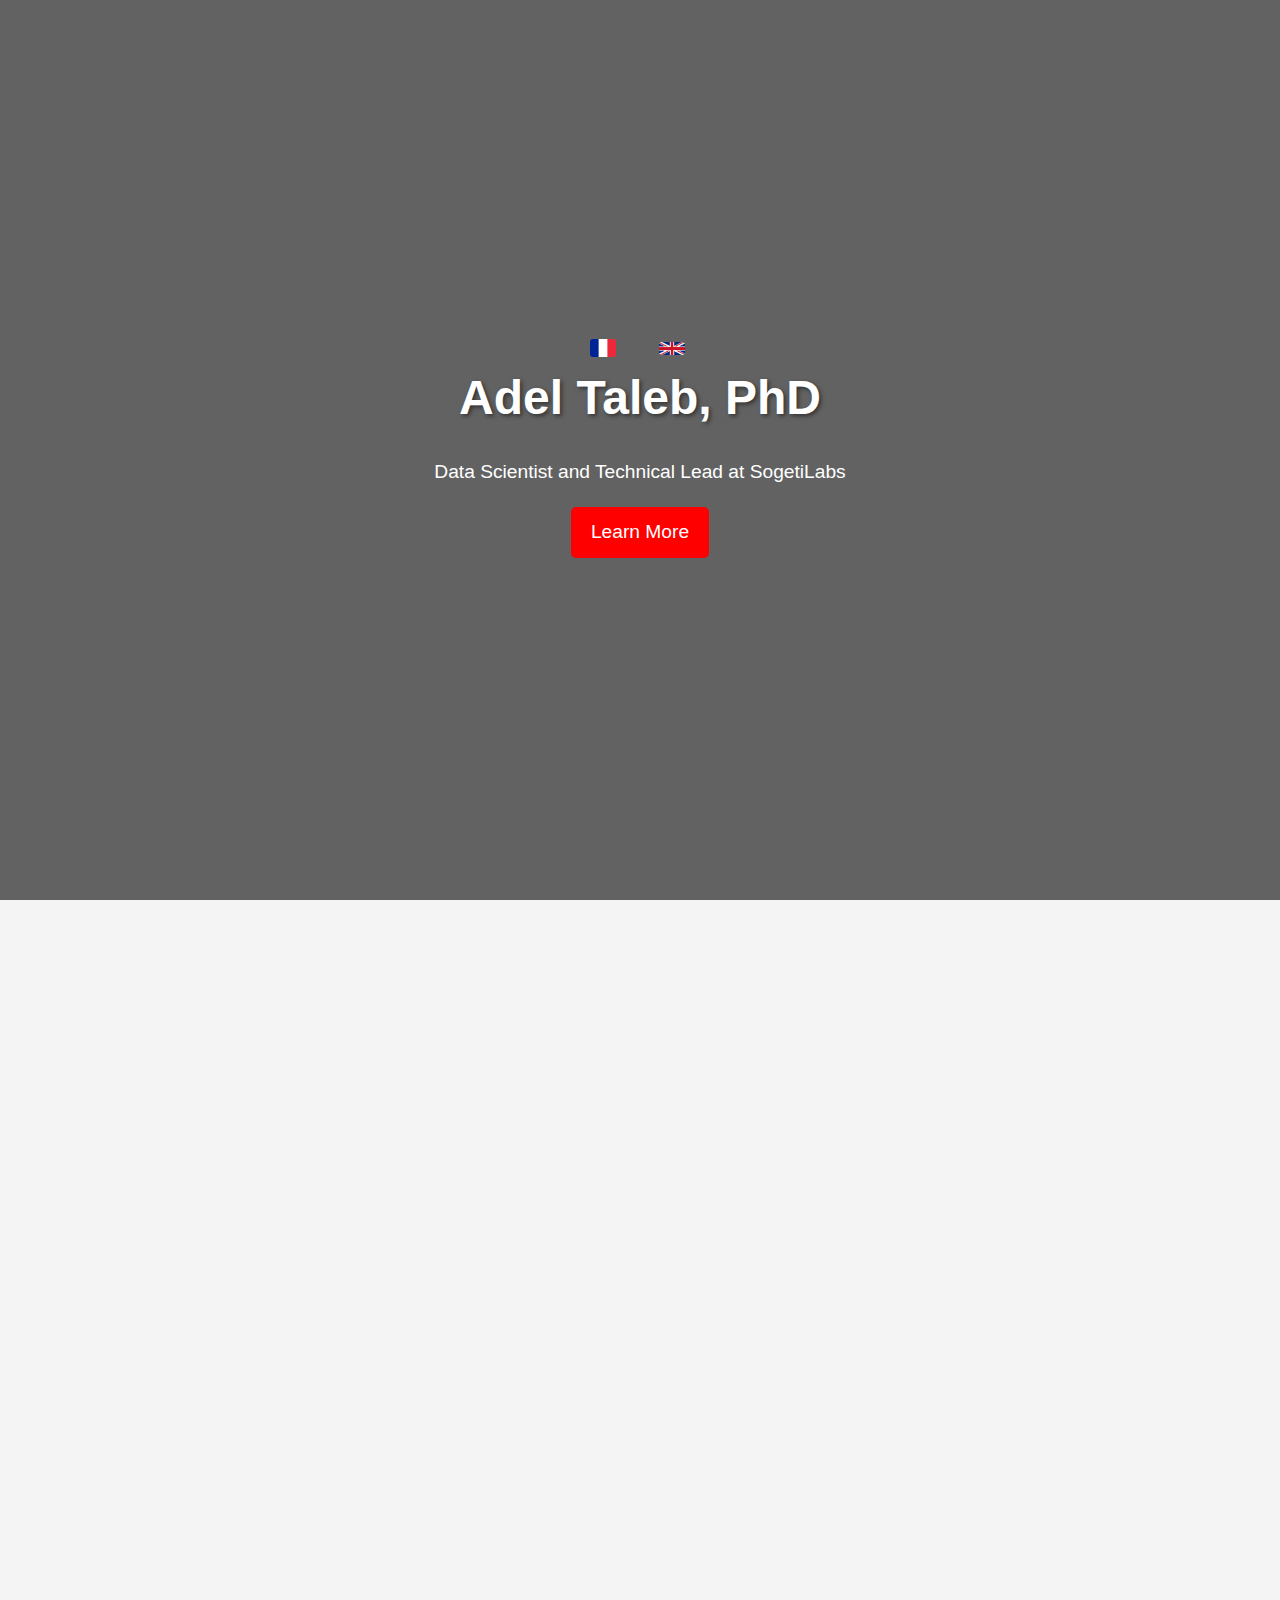
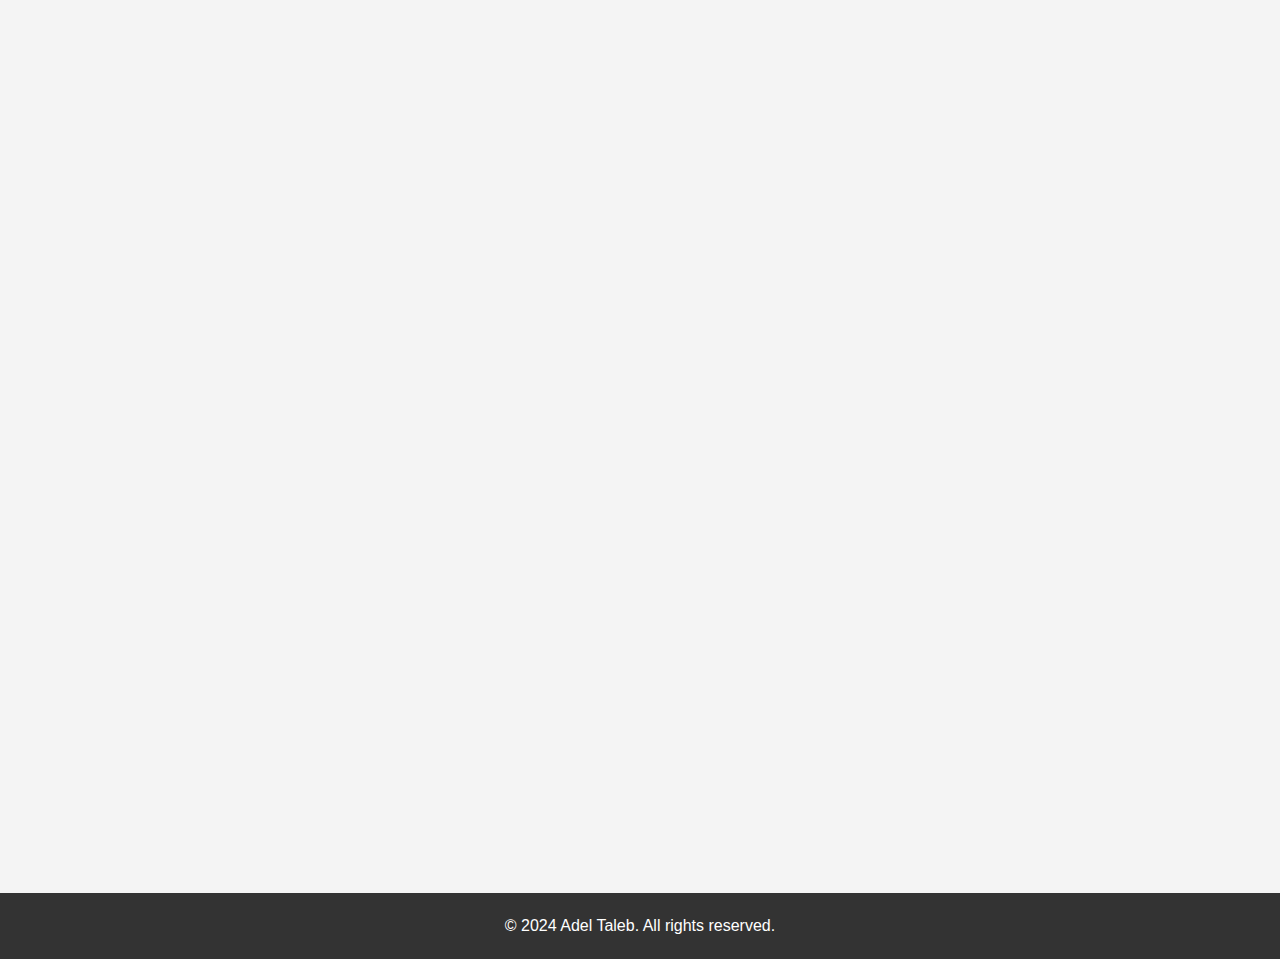
==== commit e3fe5666: "Update education index_en.html" ====
--- a/index_en.html
+++ b/index_en.html
@@ -85,34 +85,39 @@
     
     <section id="education" class="fade-in">
         <div class="container">
-            <h2>Degrees</h2>
-    
-            <!-- PhD in Machine Learning -->
-            <div class="timeline-item">
-                <h3>PhD in Machine Learning</h3>
-                <p><strong>École Pratique des Hautes Études (EPHE) - Paris, France</strong></p>
+            <h2>Education</h2>
+    
+            <!-- PhD in Computer Science, Statistics, and Cognition -->
+            <div class="timeline-item">
+                <h3>PhD in Computer Science, Statistics, and Cognition - Université PSL, CHArt Laboratory</h3>
                 <p><strong>2020 - 2024</strong></p>
-                <p>Thesis focused on the analysis of motor skills using computer vision and artificial intelligence to detect and assess neuro-motor disorders in children and adults.</p>
+                <p><em>Thesis title: Motor Skills Analysis in Infants and Adults</em></p>
+                <ul>
+                    <li><strong>Study of General Movements in Infants through Machine Learning:</strong> Conducted an advanced state-of-the-art study on general movements and extracted spatio-temporal descriptors using computer vision techniques.</li>
+                    <li><strong>Adaptation of Pose Estimation Models for Infants:</strong> Optimized deep learning models for pose detection and tracking in video data with a limited number of samples.</li>
+                    <li><strong>Development of a Classification Model for Spinal Muscular Atrophy (SMA) and XAI:</strong> Created a classification pipeline based on features extracted from movement sequences, incorporating supervised learning methods to provide pre-diagnoses from videos while considering clinical acceptability through model explainability techniques.</li>
+                    <li><strong>Biomechanical Analysis of Gait:</strong> Introduced a new method based on dynamic movement analysis using the barycenter, applied to the automatic detection of hemiplegic gait in adults (patented method).</li>
+                    <li>Set up several data collection protocols in compliance with data protection requirements.</li>
+                    <li>Participated in the creation of the research platform <a href="https://uniter2p2.fr" target="_blank">R2P2</a>.</li>
+                </ul>
             </div>
     
             <!-- Master's Degree in Machine Learning for Data Science -->
             <div class="timeline-item">
-                <h3>Master's Degree in Machine Learning for Data Science (Honors)</h3>
-                <p><strong>Université Paris Cité - Paris, France</strong></p>
-                <p><strong>2018 - 2020</strong></p>
-                <p>Main projects completed:</p>
-                <ul>
-                    <li><strong>Document embeddings quality assessment (Text Mining):</strong> Analysis of the quality of vector representations for textual documents.</li>
-                    <li><strong>Generative Adversarial Network (GAN) implementation:</strong> Using GANs for pseudo labeling in Deep Learning.</li>
-                    <li><strong>Deep learning for dimensionality reduction:</strong> Applied deep learning techniques to reduce the dimensionality of complex data.</li>
-                    <li><strong>AI4Eye project:</strong> Developed a model for video image recognition and interpretation aimed at visually impaired individuals, offering distance estimation (far and near).</li>
-                    <li><strong>Recommendation system:</strong> Developed a recommendation system using user-based collaborative filtering and applied clustering methods to assess recommendation quality before and after clustering.</li>
-                </ul>
-            </div>
-        </div>
-    </section>
-
-        <section id="skills" class="fade-in">
+                <h3>Master's Degree in Machine Learning for Data Science - Université Paris Descartes</h3>
+                <p><strong>2017 - 2019</strong></p>
+                <ul>
+                    <li>Assessment of document embeddings quality (Text Mining).</li>
+                    <li>Implementation of a Generative Adversarial Network (GAN) for pseudo-labeling (Deep Learning).</li>
+                    <li>Deep learning for dimensionality reduction.</li>
+                    <li>AI4Eye Project: Designed a learning model for video image recognition and interpretation aimed at visually impaired individuals, with distance estimation (near and far).</li>
+                    <li>Developed a recommendation system based on user-based collaborative filtering, with an estimation of recommendation quality by applying different clustering methods and comparing clusters before and after recommendation.</li>
+                </ul>
+            </div>
+        </div>
+    </section>
+
+    <section id="skills" class="fade-in">
         <div class="container">
             <h2>Skills</h2>
             
@@ -252,9 +257,9 @@
     </section>
     <section id="download-cv" class="fade-in">
         <div class="container">
-            <h2>Download my CV</h2>
-            <a href="CV_2024-10-07_Adel_TALEB, PhD.pdf" download class="btn">
-                <i class="fas fa-download"></i> Download my CV
+            <h2>Download my resume</h2>
+            <a href="adel_taleb_resume.pdf" download class="btn">
+                <i class="fas fa-download"></i> Download my resume
             </a>
         </div>
     </section>
